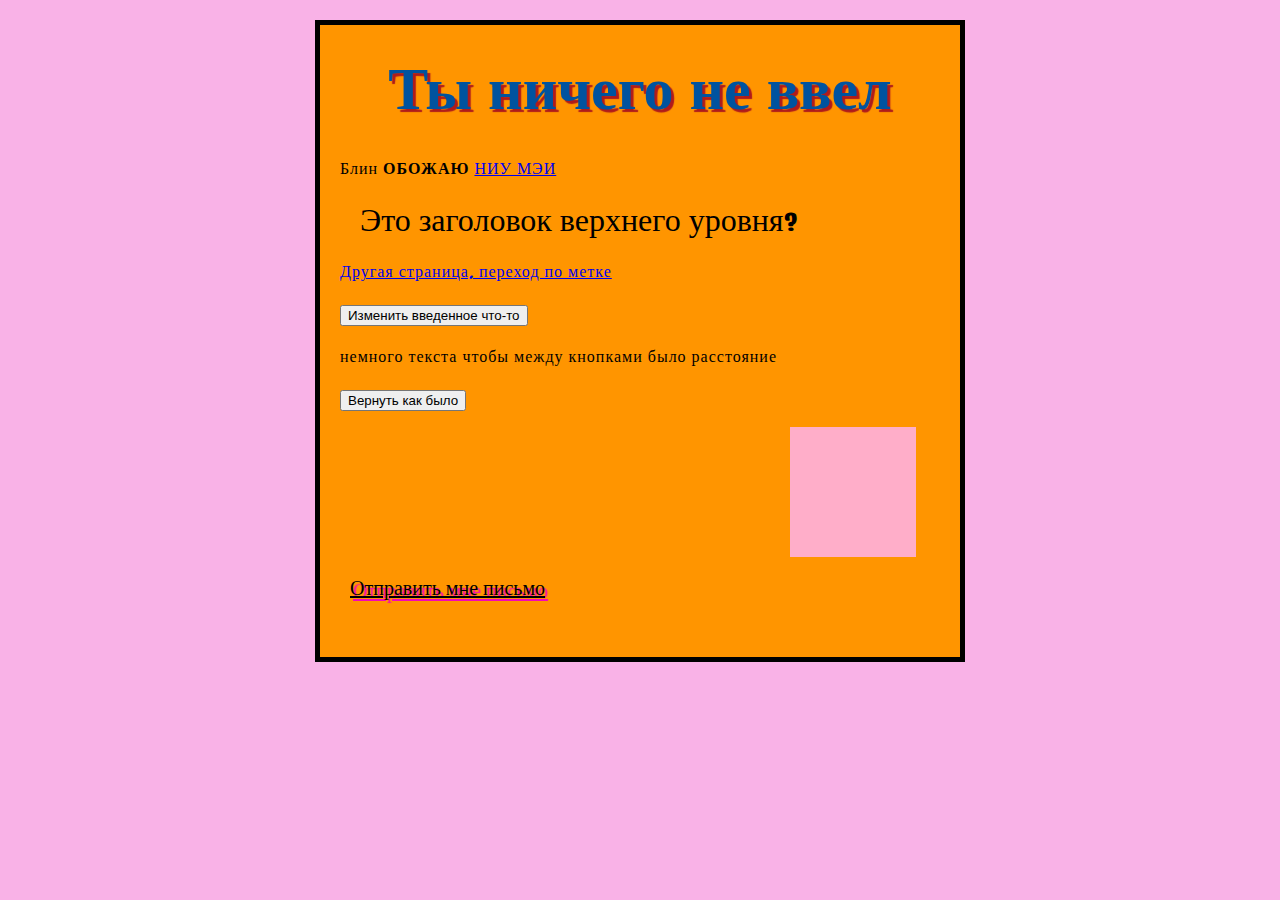
==== index.html @ 939af438 "That's a lot of stuff" ====
<!doctype html>
<html lang="ru">

  <head>
    <link href="styles/style.css" rel="stylesheet" type="text/css" />
    <meta charset="utf-8" />
    <title>Тестовое</title>
    <link rel="preconnect" href="https://fonts.googleapis.com">
    <link rel="preconnect" href="https://fonts.gstatic.com" crossorigin>
    <link href="https://fonts.googleapis.com/css2?family=Nerko+One&display=swap" rel="stylesheet"> 
    <meta name="author" content="Студентос" />
    <meta name="description" content="Жэсть тут приколы конечно делаются" /> 
    <link rel="shortcut icon" href="images/icon.png" type="image/x-icon" />
  </head>
  <body>
    <h1>Этого не должно быть видно</h1>
    <p >Блин <strong>ОБОЖАЮ</strong> <a id="mpei" href="https://www.mpei.ru" target="_blank">НИУ МЭИ</a></p>
    
    <span id="whate" style="font-size: 32px; margin: 20px 20px;">Это заголовок верхнего уровня?</span>
    <p>
       <a id="link1" href="file.html#Link">Другая страница, переход по метке</a>
    </p>


    

<button id="button">Изменить введенное что-то</button>
<p>немного текста чтобы между кнопками было расстояние </p>

<button id="reset">Вернуть как было</button>
<p id="nya"> </p>

    <img src="images/tex1.png" alt="Моё тестовое изображение" />
    <a id="link2" class="mail" href="mailto:criper294@gmail.com">Отправить мне письмо</a>

    <p id="bonustext"></p>
    <img id="bonus"  style="transform: translate(-569px,0px);" />

    <script src="jscodes/TestScript.js"></script>
  </body>
  
</html>
---- styles/style.css ----
html {
    font-family: "Nerko One", cursive;
    font-weight: 400;
    font-style: normal;
    background-color: #F9B2E7;
  }
  


  h1 {
    font-size: 60px;
    text-align: center;
    margin: 0;
    padding: 10px 0;
    color: #00539f;
    text-shadow: 3px 3px 1px rgb(175, 27, 27);
  }
  
  p,
  li {
    font-size: 16px;
    line-height: 2;
    letter-spacing: 1px;
  }

  body {
    width: 600px;
    margin: 20px auto ;
    background-color: #ff9500;
    padding: 20px 20px 20px 20px;
    border: 5px solid black;
  }
  img {
    display: block;
    margin: 0px 0px 20px 450px ;
  }
  
  a.mail {
    font-size: 20px;
    text-align: center;
    margin: 0;
    padding: 10px 10px 10px;
    color: #000000;
    text-shadow: 3px 3px 1px rgb(243, 7, 184);
  }
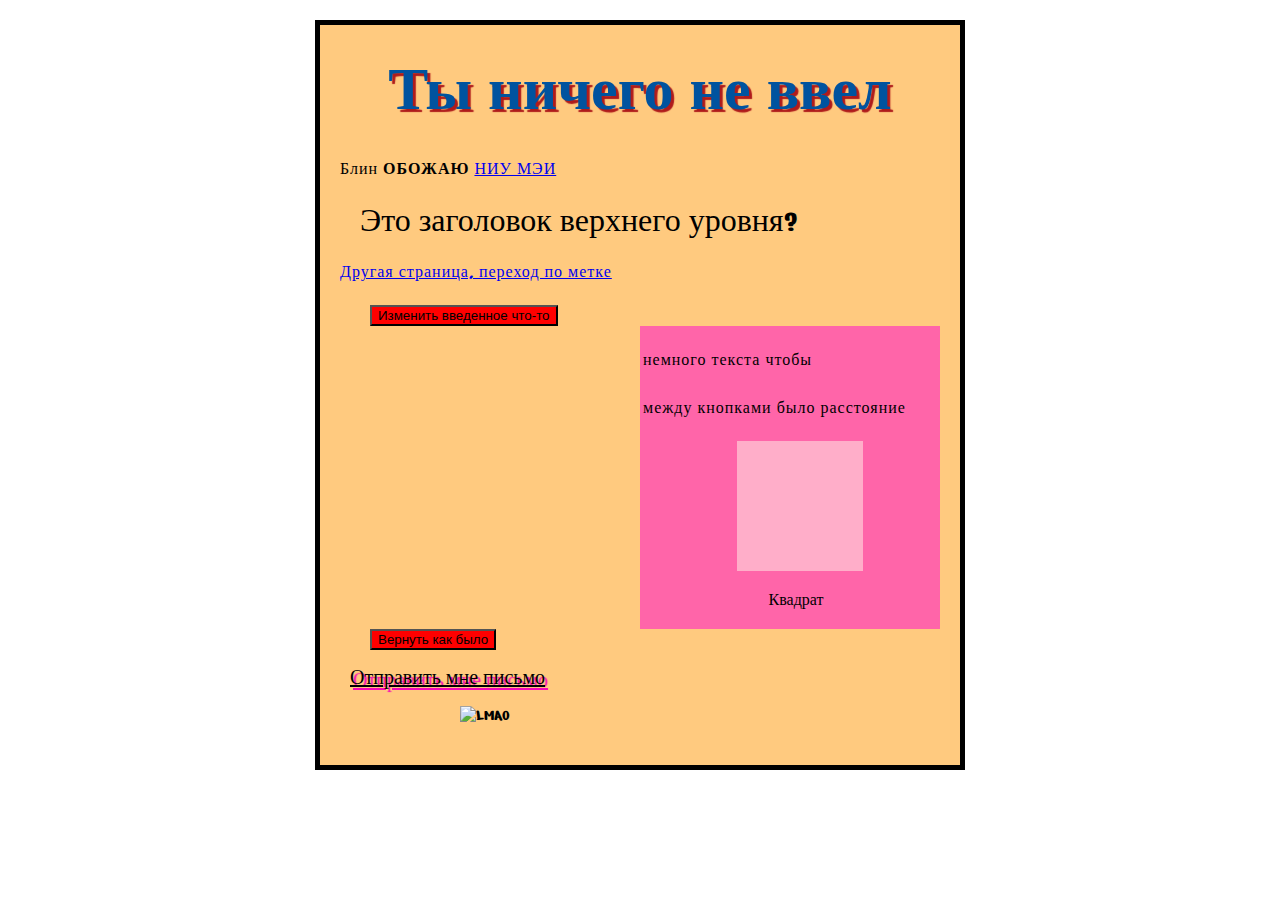
==== commit 14c2d8cc: "появилась дорочка с тортиком" ====
--- a/index.html
+++ b/index.html
@@ -13,8 +13,10 @@
     <link rel="shortcut icon" href="images/icon.png" type="image/x-icon" />
   </head>
   <body>
+    <main>
+      <article>
     <h1>Этого не должно быть видно</h1>
-    <p >Блин <strong>ОБОЖАЮ</strong> <a id="mpei" href="https://www.mpei.ru" target="_blank">НИУ МЭИ</a></p>
+    <p>Блин <strong>ОБОЖАЮ</strong> <a id="mpei" href="https://www.mpei.ru" target="_blank">НИУ МЭИ</a></p>
     
     <span id="whate" style="font-size: 32px; margin: 20px 20px;">Это заголовок верхнего уровня?</span>
     <p>
@@ -24,19 +26,32 @@
 
     
 
-<button id="button">Изменить введенное что-то</button>
-<p>немного текста чтобы между кнопками было расстояние </p>
+    <button id="button">Изменить введенное что-то</button></article>
+    
 
-<button id="reset">Вернуть как было</button>
-<p id="nya"> </p>
+  <aside>
+    <p id="useless">немного текста чтобы </p>
+    <p id="useless"> между кнопками было расстояние </p>
+    <figure>
+      <img src="images/tex1.png" alt="Моё тестовое изображение" />
+      <figcaption>Квадрат</figcaption>
+    </figure>
+  </aside>
+  <button id="reset">Вернуть как было</button>
+</main>
 
-    <img src="images/tex1.png" alt="Моё тестовое изображение" />
+
+  <p id="nya"> </p>
+ 
+    
+    <footer>
     <a id="link2" class="mail" href="mailto:criper294@gmail.com">Отправить мне письмо</a>
 
     <p id="bonustext"></p>
-    <img id="bonus"  style="transform: translate(-569px,0px);" />
+    <img id="bonus" alt="LMAO"  class="bonus"   />
 
     <script src="jscodes/TestScript.js"></script>
+    </footer>
   </body>
   
 </html>
--- a/styles/style.css
+++ b/styles/style.css
@@ -2,11 +2,38 @@
     font-family: "Nerko One", cursive;
     font-weight: 400;
     font-style: normal;
-    background-color: #F9B2E7;
+   
+    background-image: url("D:\\JavaScriptProjects\\site-stuff-\\images\\DORA.png");
   }
   
 
+  aside {
+    background-color: rgba(255, 0, 212, 0.5);
+    flex: 1;
+    margin-left: 50%;
+    padding: 0.5%;
+  
+    
+  }
 
+
+  
+  img.bonus{
+    margin-left: 20%;
+  }
+
+  aside img{
+    margin-left: 25%;
+   
+  }
+  button{
+    background-color: hsla(0, 100%, 50%, 1);
+    margin-left: 5%;
+    
+  }
+  figcaption{
+    margin-left: 40%;
+  }
   h1 {
     font-size: 60px;
     text-align: center;
@@ -24,9 +51,10 @@
   }
 
   body {
+    
     width: 600px;
     margin: 20px auto ;
-    background-color: #ff9500;
+    background-color: hsl(35, 100%, 50%,0.5);
     padding: 20px 20px 20px 20px;
     border: 5px solid black;
   }
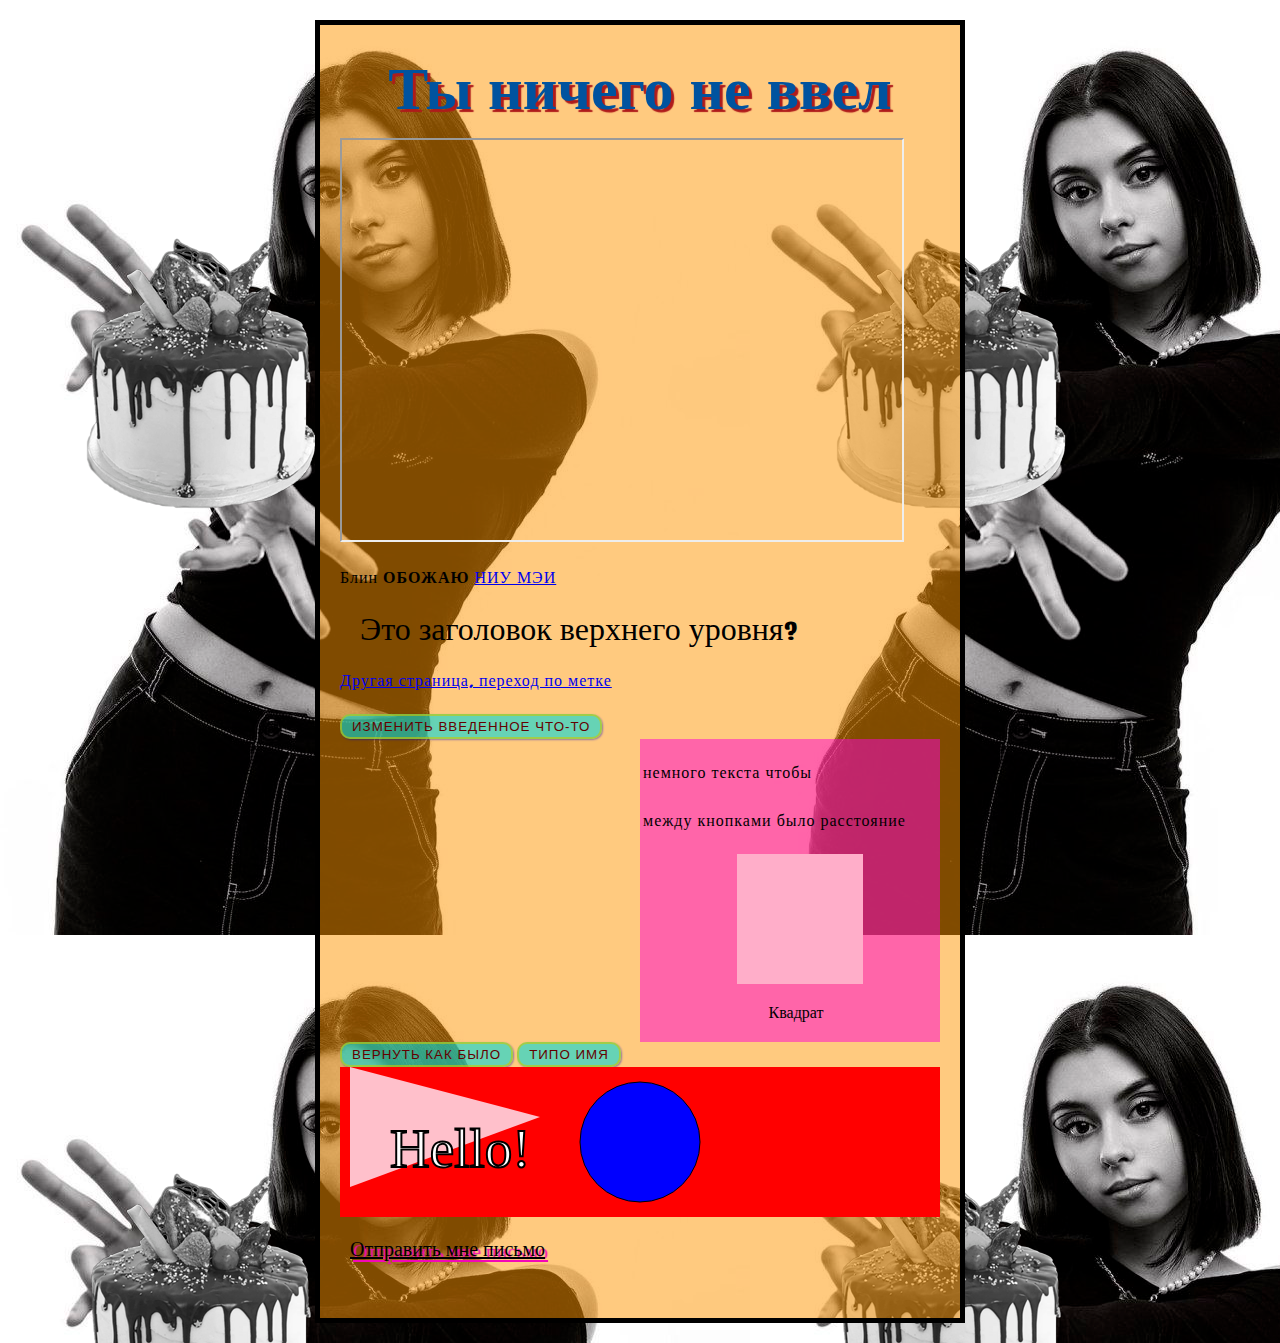
==== commit 5ee16432: "fix dora +yandex" ====
--- a/index.html
+++ b/index.html
@@ -16,6 +16,9 @@
     <main>
       <article>
     <h1>Этого не должно быть видно</h1>
+    <iframe src="https://yandex.ru/map-widget/v1/?ll=37.745875%2C55.787834&masstransit%5BlineId%5D=2037271374&masstransit%5BthreadId%5D=2037278521&mode=masstransit&tab=stops&z=21" 
+  width="560" height="400" frameborder="1" allowfullscreen="true" style="position:relative;">
+  </iframe>
     <p>Блин <strong>ОБОЖАЮ</strong> <a id="mpei" href="https://www.mpei.ru" target="_blank">НИУ МЭИ</a></p>
     
     <span id="whate" style="font-size: 32px; margin: 20px 20px;">Это заголовок верхнего уровня?</span>
@@ -38,6 +41,32 @@
     </figure>
   </aside>
   <button id="reset">Вернуть как было</button>
+  <button id="change-xd">типо имя</button>
+  
+</div>
+<svg width="100%" height="100%">
+  <rect width="100%" height="100%" fill="red" />
+  <circle cx="50%" cy="50%" r="60" fill="blue" stroke="black" />
+  <polygon points="10,0 200,50 10,120" fill="pink"/>
+  <text x="50" y="100" font-family="Verdana" font-size="55"
+        fill="white" stroke="black" stroke-width="2">
+          Hello!
+  </text>
+</svg>
+<script>document.addEventListener("DOMContentLoaded", function () {
+  function createParagraph() {
+    let para = document.createElement("p");
+    para.textContent = "You clicked the button!";
+    document.body.appendChild(para);
+  }
+
+  const buttons = document.querySelectorAll("button");
+
+  for (let i = 0; i < buttons.length; i++) {
+    buttons[i].addEventListener("click", createParagraph);
+  }
+
+});</script>
 </main>
 
 
@@ -48,10 +77,11 @@
     <a id="link2" class="mail" href="mailto:criper294@gmail.com">Отправить мне письмо</a>
 
     <p id="bonustext"></p>
-    <img id="bonus" alt="LMAO"  class="bonus"   />
+    <img id="bonus"  class="bonus"   />
 
     <script src="jscodes/TestScript.js"></script>
     </footer>
+    
   </body>
   
 </html>
--- a/styles/style.css
+++ b/styles/style.css
@@ -3,7 +3,7 @@
     font-weight: 400;
     font-style: normal;
    
-    background-image: url("D:\\JavaScriptProjects\\site-stuff-\\images\\DORA.png");
+    background-image: url("\\images\\DORA.png");
   }
   
 
@@ -26,10 +26,17 @@
     margin-left: 25%;
    
   }
-  button{
-    background-color: hsla(0, 100%, 50%, 1);
-    margin-left: 5%;
-    
+  button {
+    font-family: "helvetica neue", helvetica, sans-serif;
+    letter-spacing: 1px;
+    text-transform: uppercase;
+    border: 2px solid rgb(200 200 0 / 0.6);
+    background-color: rgb(0 217 217 / 0.6);
+    color: rgb(100 0 0 / 1);
+    box-shadow: 1px 1px 2px rgb(0 0 200 / 0.4);
+    border-radius: 10px;
+    padding: 3px 10px;
+    cursor: pointer;
   }
   figcaption{
     margin-left: 40%;
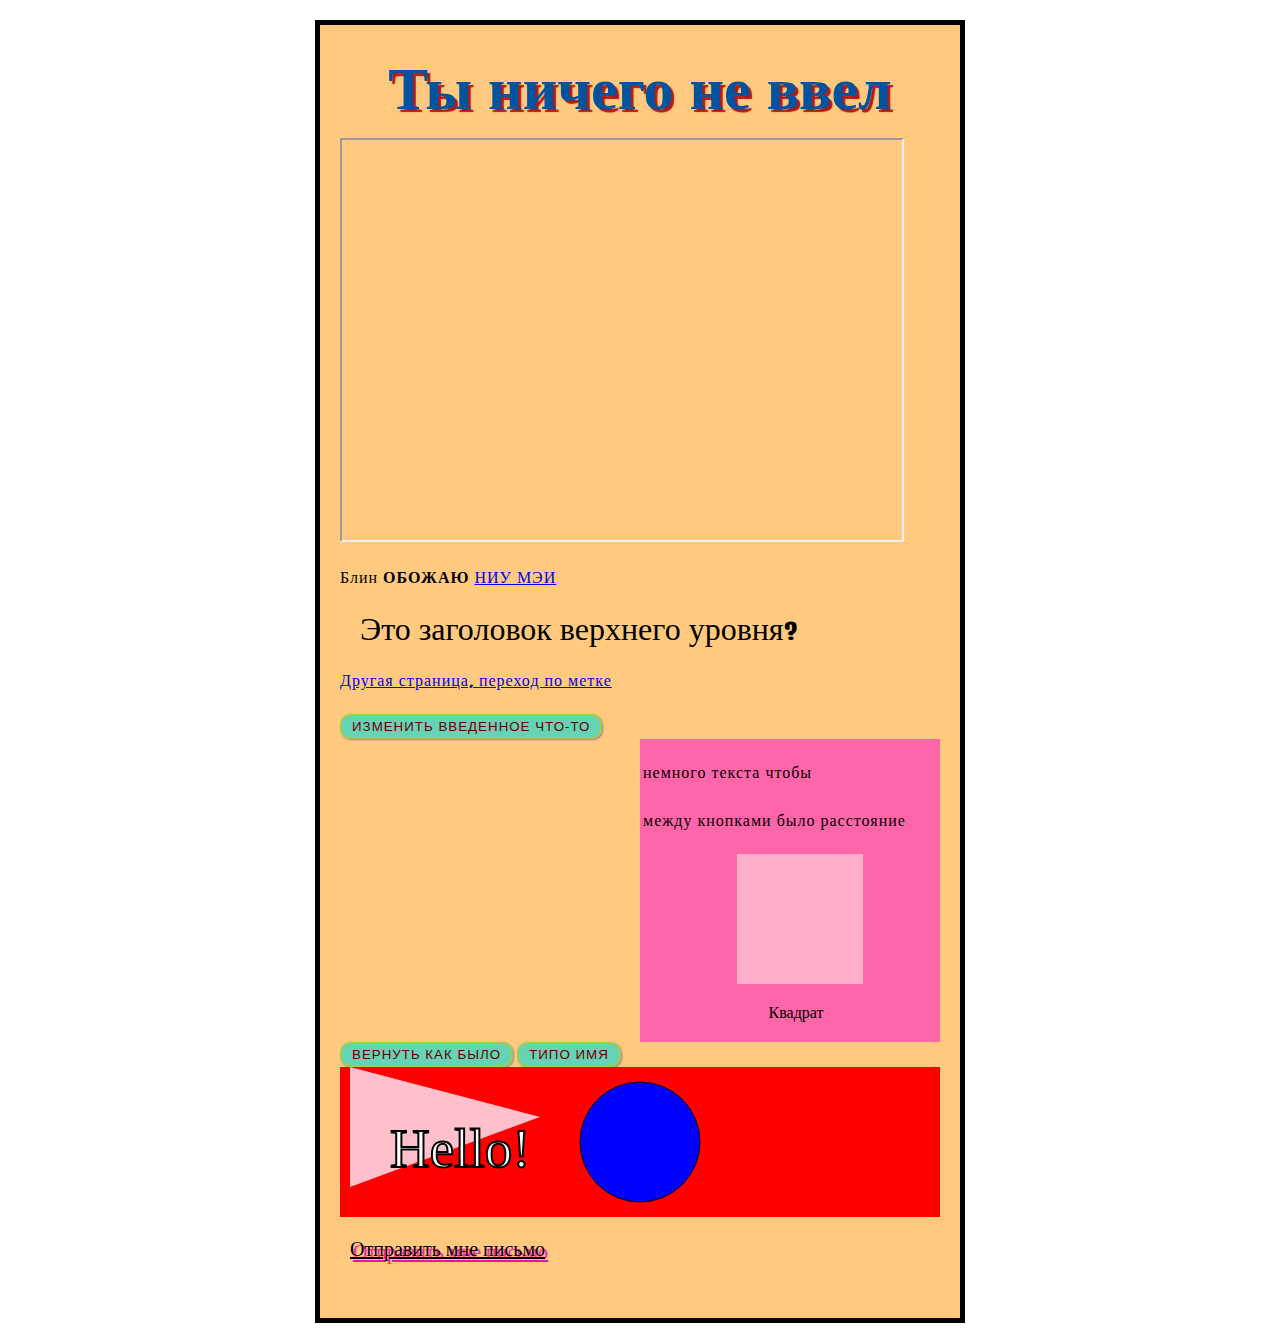
==== commit 44820781: "must work now" ====
--- a/index.html
+++ b/index.html
@@ -2,7 +2,7 @@
 <html lang="ru">
 
   <head>
-    <link href="styles/style.css" rel="stylesheet" type="text/css" />
+    <link href="styles//style.css" rel="stylesheet" type="text/css" />
     <meta charset="utf-8" />
     <title>Тестовое</title>
     <link rel="preconnect" href="https://fonts.googleapis.com">
--- a/styles/style.css
+++ b/styles/style.css
@@ -2,8 +2,8 @@
     font-family: "Nerko One", cursive;
     font-weight: 400;
     font-style: normal;
-   
-    background-image: url("\\images\\DORA.png");
+    background-image: url("images/DORA.png");
+    
   }
   
 
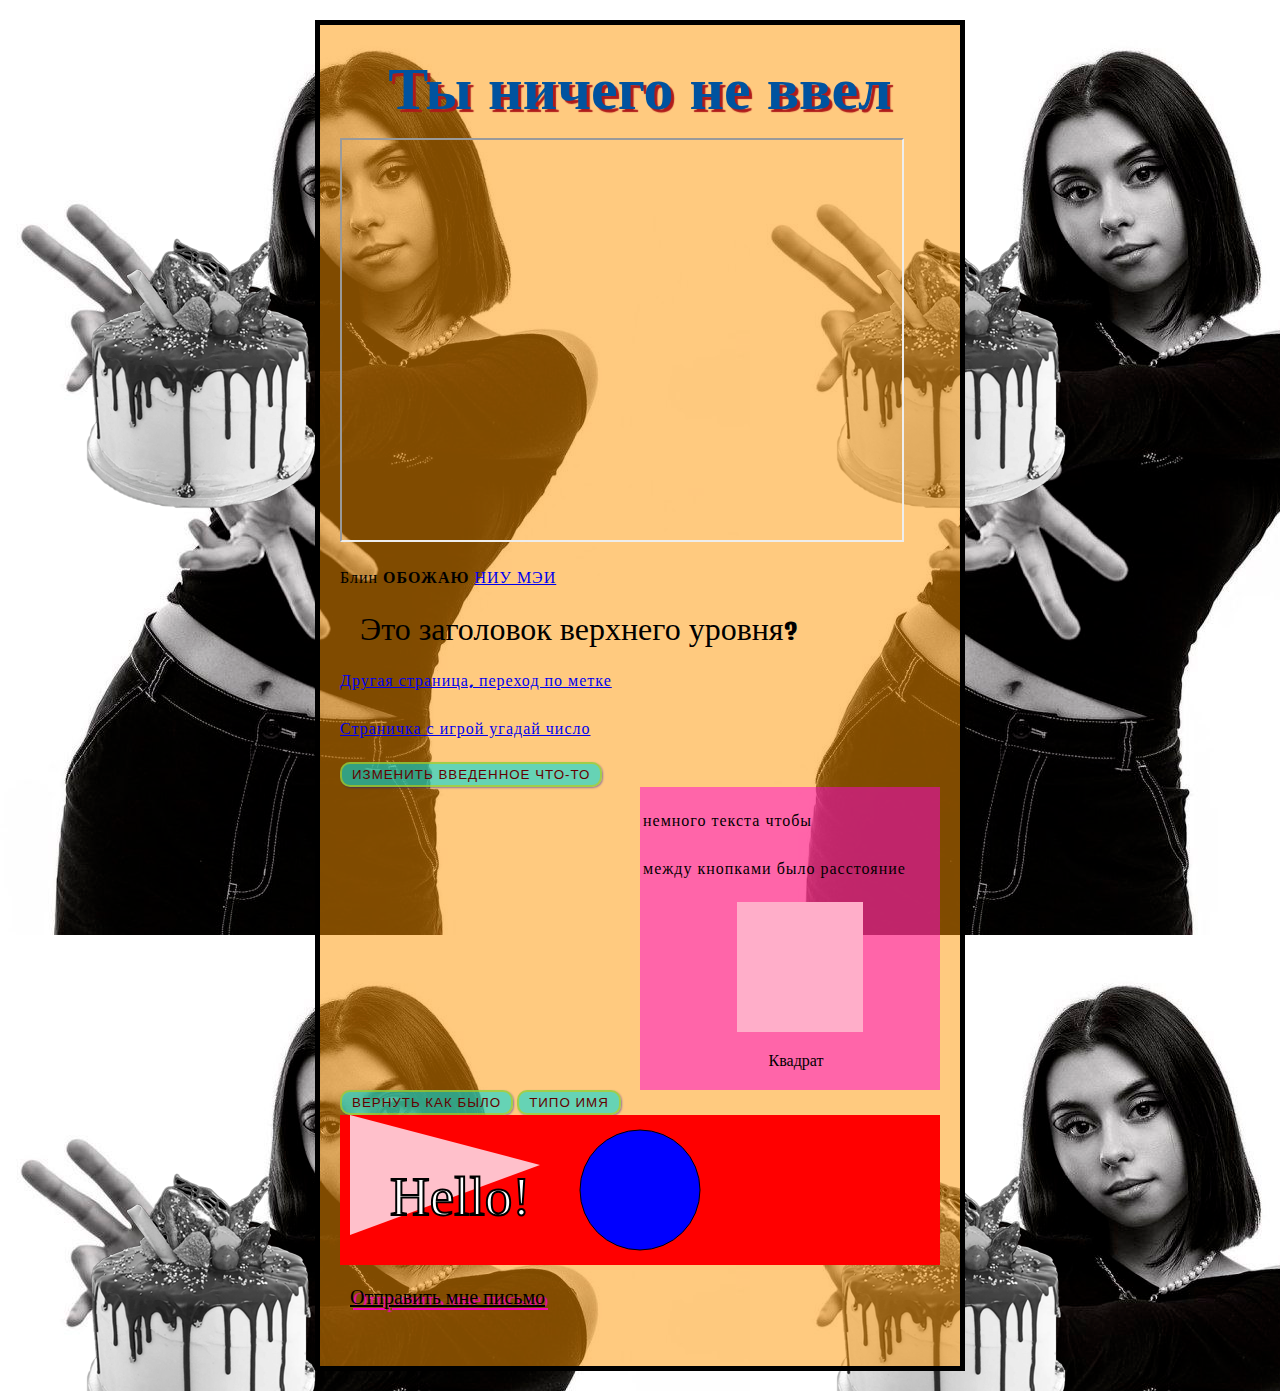
==== commit bf4d6f6c: "+страница с миниигрой" ====
--- a/index.html
+++ b/index.html
@@ -26,7 +26,9 @@
        <a id="link1" href="file.html#Link">Другая страница, переход по метке</a>
     </p>
 
-
+    <p>
+      <a id="link1" href="numb-guess.html">Страничка с игрой угадай число</a>
+   </p>
     
 
     <button id="button">Изменить введенное что-то</button></article>
--- a/styles/style.css
+++ b/styles/style.css
@@ -2,7 +2,7 @@
     font-family: "Nerko One", cursive;
     font-weight: 400;
     font-style: normal;
-    background-image: url("images/DORA.png");
+    background-image: url("../../images/DORA.png");
     
   }
   
